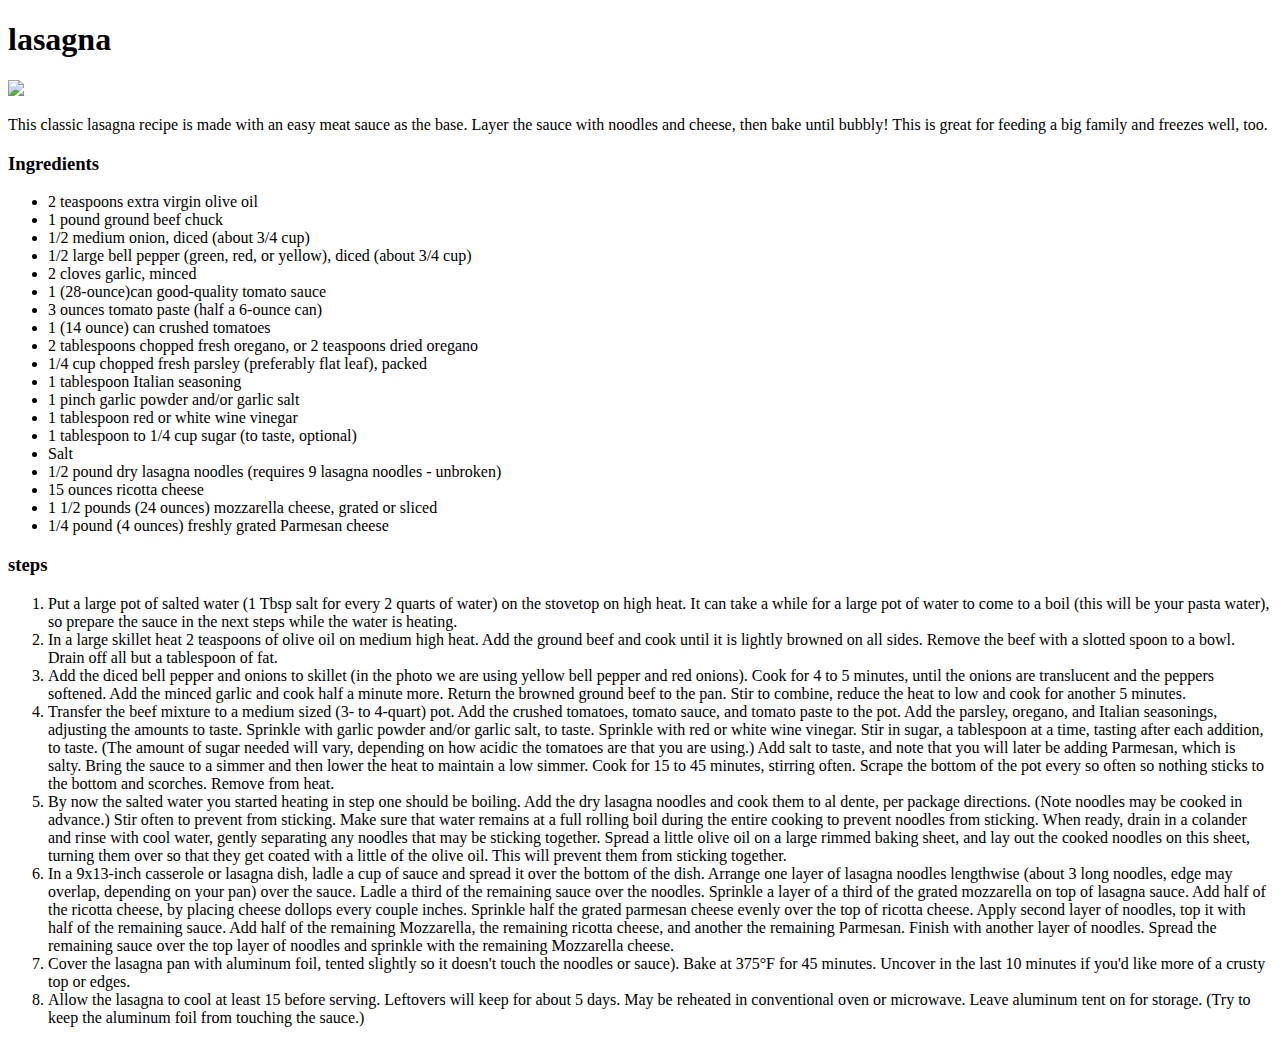
==== recipes/lasagna.html @ 6b20d8df "add index. html, lasagna.html, vegetablesoup.html and muffins.html" ====
<!DOCTYPE html>
<html lang="en">
<head>
    <meta charset="UTF-8">
    <meta http-equiv="X-UA-Compatible" content="IE=edge">
    <meta name="viewport" content="width=device-width, initial-scale=1.0">
    <title>Document</title>
</head>
<body>
   <h1>lasagna</h1> 
   <img src="https://assets.unileversolutions.com/recipes-v2/209961.jpg?imwidth=800">
   <p>This classic lasagna recipe is made with an easy meat sauce as the base. Layer the sauce with noodles and cheese, then bake until bubbly! This is great for feeding a big family and freezes well, too.</p>
   <h3>Ingredients</h3> 
   <p> <ul>
        <li>2 teaspoons extra virgin olive oil </li>
        <li> 1 pound ground beef chuck</li>
        <li> 1/2 medium onion, diced (about 3/4 cup)</li>
        <li> 1/2 large bell pepper (green, red, or yellow), diced (about 3/4 cup)</li>
        <li> 2 cloves garlic, minced</li>
        <li> 1 (28-ounce)can good-quality tomato sauce</li>
        <li> 3 ounces tomato paste (half a 6-ounce can)</li>
        <li>1 (14 ounce) can crushed tomatoes </li>
        <li> 2 tablespoons chopped fresh oregano, or 2 teaspoons dried oregano</li>
        <li> 1/4 cup chopped fresh parsley (preferably flat leaf), packed</li>
        <li> 1 tablespoon Italian seasoning</li>
        <li>1 pinch garlic powder and/or garlic salt </li>
        <li> 1 tablespoon red or white wine vinegar</li>
        <li>1 tablespoon to 1/4 cup sugar (to taste, optional) </li>
        <li> Salt</li>
        <li>1/2 pound dry lasagna noodles (requires 9 lasagna noodles - unbroken)</li>
        <li>15 ounces ricotta cheese</li>
        <li>1 1/2 pounds (24 ounces) mozzarella cheese, grated or sliced</li>
        <li>1/4 pound (4 ounces) freshly grated Parmesan cheese</li>

    </ul></p>
    <h3>steps</h3>
    <ol>
        <li>Put a large pot of salted water (1 Tbsp salt for every 2 quarts of water) on the stovetop on high heat. It can take a while for a large pot of water to come to a boil (this will be your pasta water), so prepare the sauce in the next steps while the water is heating.</li>
        <li>In a large skillet heat 2 teaspoons of olive oil on medium high heat. Add the ground beef and cook until it is lightly browned on all sides.

            Remove the beef with a slotted spoon to a bowl. Drain off all but a tablespoon of fat.</li>
        <li>Add the diced bell pepper and onions to skillet (in the photo we are using yellow bell pepper and red onions).

                Cook for 4 to 5 minutes, until the onions are translucent and the peppers softened. Add the minced garlic and cook half a minute more.
                
                Return the browned ground beef to the pan. Stir to combine, reduce the heat to low and cook for another 5 minutes.</li>

        <li>Transfer the beef mixture to a medium sized (3- to 4-quart) pot. Add the crushed tomatoes, tomato sauce, and tomato paste to the pot.

            Add the parsley, oregano, and Italian seasonings, adjusting the amounts to taste. Sprinkle with garlic powder and/or garlic salt, to taste.
            
            Sprinkle with red or white wine vinegar. Stir in sugar, a tablespoon at a time, tasting after each addition, to taste. (The amount of sugar needed will vary, depending on how acidic the tomatoes are that you are using.)
            
            Add salt to taste, and note that you will later be adding Parmesan, which is salty.
            
            Bring the sauce to a simmer and then lower the heat to maintain a low simmer. Cook for 15 to 45 minutes, stirring often. Scrape the bottom of the pot every so often so nothing sticks to the bottom and scorches.
            
            Remove from heat.</li>    
        <li>By now the salted water you started heating in step one should be boiling. Add the dry lasagna noodles and cook them to al dente, per package directions. (Note noodles may be cooked in advance.)

            Stir often to prevent from sticking. Make sure that water remains at a full rolling boil during the entire cooking to prevent noodles from sticking.
            
            When ready, drain in a colander and rinse with cool water, gently separating any noodles that may be sticking together.
            
            Spread a little olive oil on a large rimmed baking sheet, and lay out the cooked noodles on this sheet, turning them over so that they get coated with a little of the olive oil. This will prevent them from sticking together.</li>    

        <li>In a 9x13-inch casserole or lasagna dish, ladle a cup of sauce and spread it over the bottom of the dish. Arrange one layer of lasagna noodles lengthwise (about 3 long noodles, edge may overlap, depending on your pan) over the sauce. Ladle a third of the remaining sauce over the noodles.

            Sprinkle a layer of a third of the grated mozzarella on top of lasagna sauce. Add half of the ricotta cheese, by placing cheese dollops every couple inches. Sprinkle half the grated parmesan cheese evenly over the top of ricotta cheese.
            
            Apply second layer of noodles, top it with half of the remaining sauce. Add half of the remaining Mozzarella, the remaining ricotta cheese, and another the remaining Parmesan.
            
            Finish with another layer of noodles. Spread the remaining sauce over the top layer of noodles and sprinkle with the remaining Mozzarella cheese.</li>    
        <li>Cover the lasagna pan with aluminum foil, tented slightly so it doesn't touch the noodles or sauce). Bake at 375°F for 45 minutes. Uncover in the last 10 minutes if you'd like more of a crusty top or edges.</li>    
        <li>Allow the lasagna to cool at least 15 before serving. Leftovers will keep for about 5 days. May be reheated in conventional oven or microwave. Leave aluminum tent on for storage. (Try to keep the aluminum foil from touching the sauce.)</li>    



    </ol>




</body>
</html>
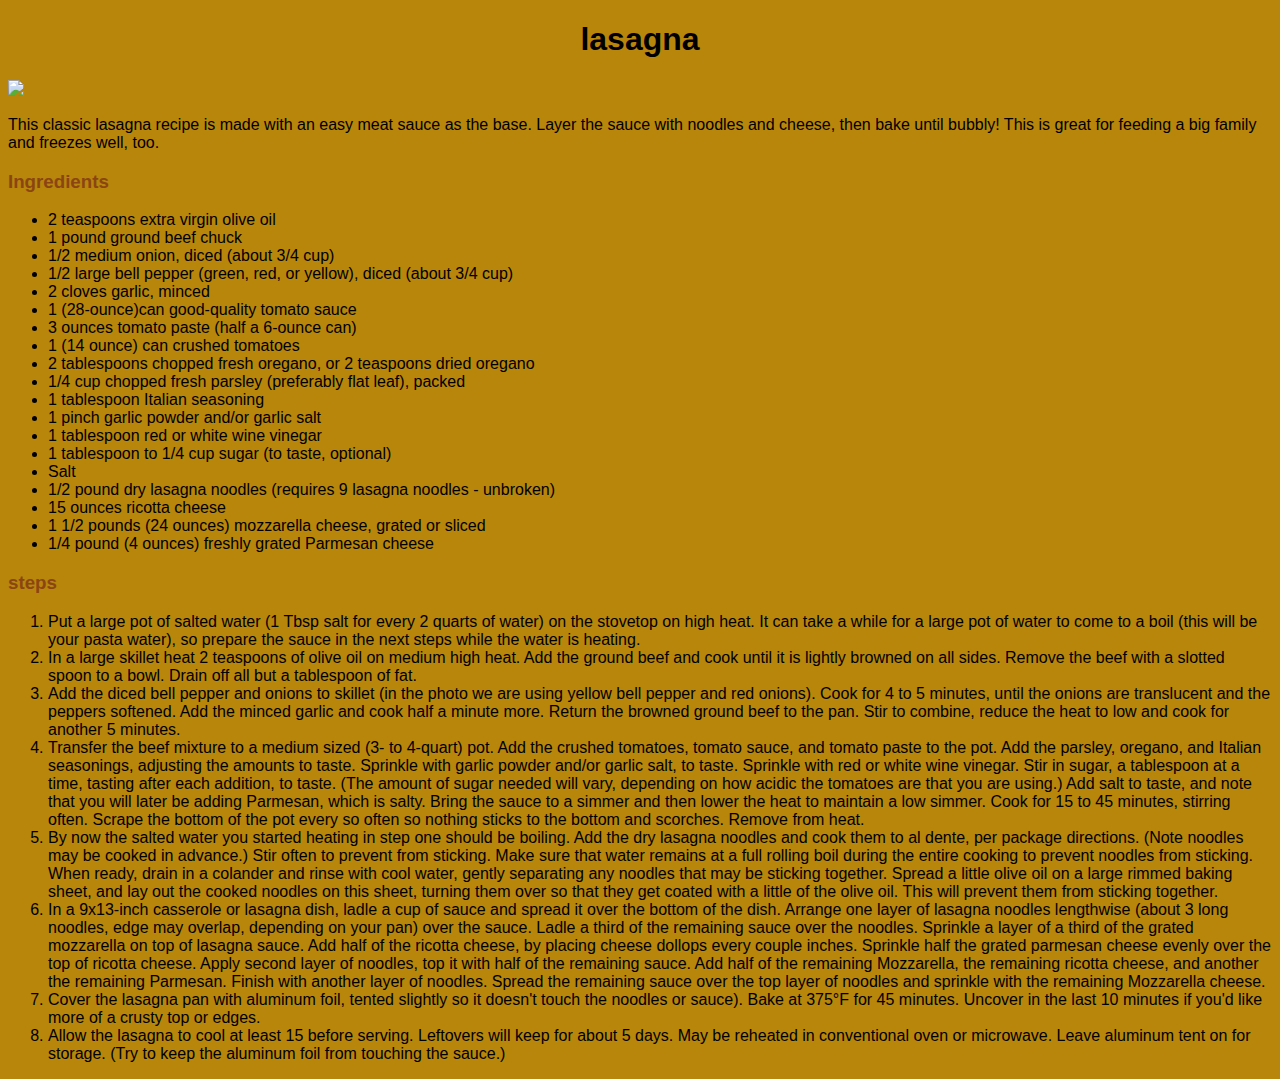
==== commit 403a67ef: "add .css archives, stiles to pages and correspondent links to .css" ====
--- a/recipes/lasagna.html
+++ b/recipes/lasagna.html
@@ -5,6 +5,7 @@
     <meta http-equiv="X-UA-Compatible" content="IE=edge">
     <meta name="viewport" content="width=device-width, initial-scale=1.0">
     <title>Document</title>
+    <link rel="stylesheet" href="../css/las.css">
 </head>
 <body>
    <h1>lasagna</h1> 
--- a/css/las.css
+++ b/css/las.css
@@ -0,0 +1,20 @@
+* {
+    font-family:Arial, Helvetica, sans-serif ;
+    background-color: darkgoldenrod;
+}
+
+h1 {
+    font-size: 32px;
+    font-weight: 800;
+    text-align: center;
+}
+
+img {
+    height: 400px;
+    width: auto;
+    align-items: center;
+}
+
+h3 {
+    color:saddlebrown;
+}